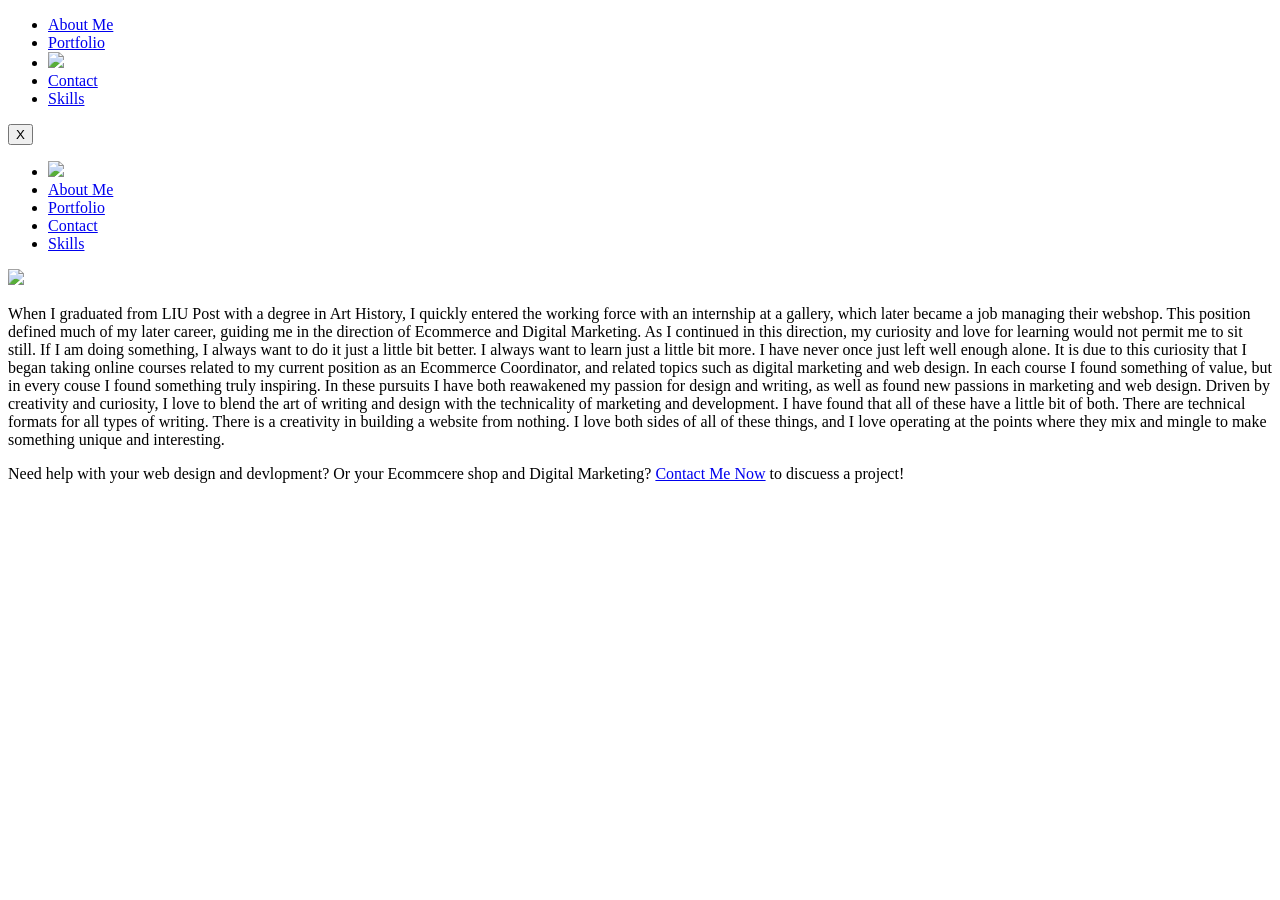
==== DinaRGMarketing_AboutMe.html @ a36cd122 "Rename RyskeCreative_AboutMe.html to DinaRGMarketing_AboutMe.html name update" ====
<!DOCTYPE html>
<html lang="en">
<head>
<meta charset="UTF-8">
    <!-- Google tag (gtag.js) -->
<script async src="https://www.googletagmanager.com/gtag/js?id=G-C5JZVH72LY"></script>
<script>
  window.dataLayer = window.dataLayer || [];
  function gtag(){dataLayer.push(arguments);}
  gtag('js', new Date());

  gtag('config', 'G-C5JZVH72LY');
</script>
<meta name="viewport" content="width=device-width, initial-scale=1.0">
<link rel="stylesheet" href="RyskeCreative_Styles.css">
<title>DinaRGmarketing/AboutMe</title>
<link rel="preconnect" href="https://fonts.googleapis.com">
<link rel="preconnect" href="https://fonts.gstatic.com" crossorigin>
<link href="https://fonts.googleapis.com/css2?family=Inter:ital,opsz,wght@0,14..32,100..900;1,14..32,100..900&family=Roboto:ital,wght@0,100..900;1,100..900&family=Yellowtail&display=swap" rel="stylesheet">
</head>
<body>
<nav id="navigation-bar">
<ul>
<li><a href="RyskeCreative_AboutMe.html">About Me</a></li>
<li><a href="RyskeCreative_Portfolio.html">Portfolio</a></li>
<li><a href="index.html"><img id="logo-img" src="Resources/Copy of Copy of Purple-DRG-logo.png"></a></li>
<li><a href="RyskeCreative_Contact.html">Contact</a></li>
<li><a href="RyskeCreative_Skills.html">Skills</a></li>
</ul>
</nav>

<nav id="navigation-bar-mobile">
    <div id="close">
    <button>X</button>
</div>
<ul>
        <li><a href="index.html"><img id="logo-img" src="Resources/Copy of Copy of Purple-DRG-logo.png"></a></li>
<li><a href="RyskeCreative_AboutMe.html">About Me</a></li>
<li><a href="RyskeCreative_Portfolio.html">Portfolio</a></li>
<li><a href="RyskeCreative_Contact.html">Contact</a></li>
<li><a href="RyskeCreative_Skills.html">Skills</a></li>
</ul>
</nav>


<!--Mobile Navbar-->

<div id="hamburger">

    <span class="bar"></span>
        <span class="bar"></span>
            <span class="bar"></span>

</div>


<div id="about-section">
    <div id="about-pic">
<img id="selfie" src="Resources/SelfPortrait.jpg">
</div>
<div id="about-text">
<p id="about-text">When I graduated from LIU Post with a degree in Art History, I quickly entered the working force with an internship at a gallery, which later became a job managing their webshop. This position defined much of my later career, guiding me in the direction of Ecommerce and Digital Marketing. As I continued in this direction, my curiosity and love for learning would not permit me to sit still. If I am doing something, I always want to do it just a little bit better. I always want to learn just a little bit more. I have never once just left well enough alone.

It is due to this curiosity that I began taking online courses related to my current position as an Ecommerce Coordinator, and related topics such as digital marketing and web design. In each course I found something of value, but in every couse I found something truly inspiring. In these pursuits I have both reawakened my passion for design and writing, as well as found new passions in marketing and web design. 

Driven by creativity and curiosity, I love to blend the art of writing and design with the technicality of marketing and development. I have found that all of these have a little bit of both. There are technical formats for all types of writing. There is a creativity in building a website from nothing. I love both sides of all of these things, and I love operating at the points where they mix and mingle to make something unique and interesting.
</p>
</div>
</div>
<div id="CTA">
<p>Need help with your web design and devlopment? Or your Ecommcere shop and Digital Marketing? <a href="RyskeCreative_Contact.html">Contact Me Now</a> to discuess a project! </p>
</div>
<script src="RyskeCreative_Script.js"></script>
</body>
</html>
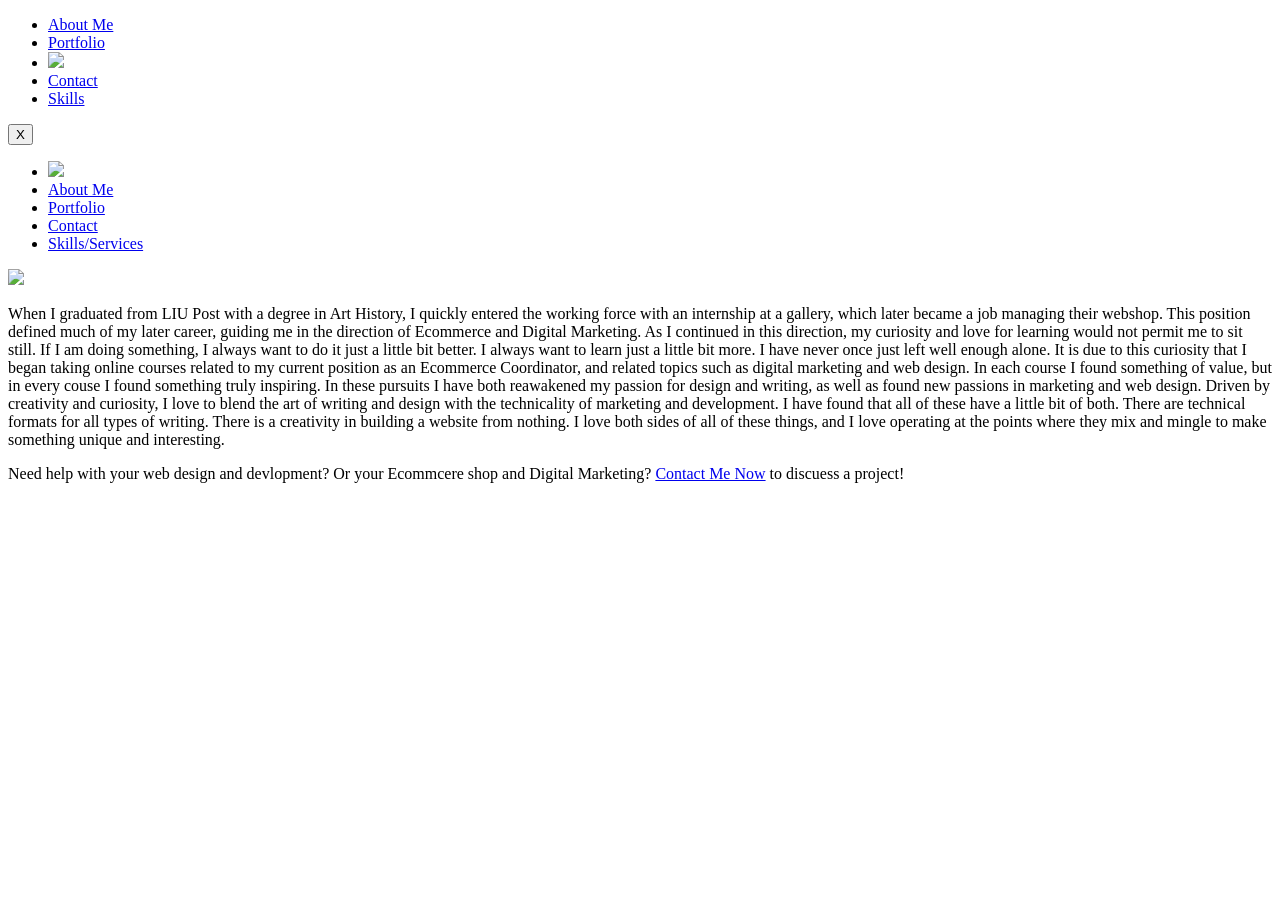
==== commit a9a41156: "Update DinaRGMarketing_AboutMe.html navbar update" ====
--- a/DinaRGMarketing_AboutMe.html
+++ b/DinaRGMarketing_AboutMe.html
@@ -21,11 +21,11 @@
 <body>
 <nav id="navigation-bar">
 <ul>
-<li><a href="RyskeCreative_AboutMe.html">About Me</a></li>
-<li><a href="RyskeCreative_Portfolio.html">Portfolio</a></li>
+<li><a href="DinaRGMarketing_AboutMe.html">About Me</a></li>
+<li><a href="DinaRGMarketing_Portfolio.html">Portfolio</a></li>
 <li><a href="index.html"><img id="logo-img" src="Resources/Copy of Copy of Purple-DRG-logo.png"></a></li>
-<li><a href="RyskeCreative_Contact.html">Contact</a></li>
-<li><a href="RyskeCreative_Skills.html">Skills</a></li>
+<li><a href="DinaRGMarketing_Contact.html">Contact</a></li>
+<li><a href="DinaRGMarketing_Skills.html">Skills</a></li>
 </ul>
 </nav>
 
@@ -35,10 +35,10 @@
 </div>
 <ul>
         <li><a href="index.html"><img id="logo-img" src="Resources/Copy of Copy of Purple-DRG-logo.png"></a></li>
-<li><a href="RyskeCreative_AboutMe.html">About Me</a></li>
-<li><a href="RyskeCreative_Portfolio.html">Portfolio</a></li>
-<li><a href="RyskeCreative_Contact.html">Contact</a></li>
-<li><a href="RyskeCreative_Skills.html">Skills</a></li>
+<li><a href="DinaRGMarketing_AboutMe.html">About Me</a></li>
+<li><a href="DinaRGMarketing_Portfolio.html">Portfolio</a></li>
+<li><a href="DinaRGMarketing_Contact.html">Contact</a></li>
+<li><a href="DinaRGMarketing_Skills.html">Skills/Services</a></li>
 </ul>
 </nav>
 
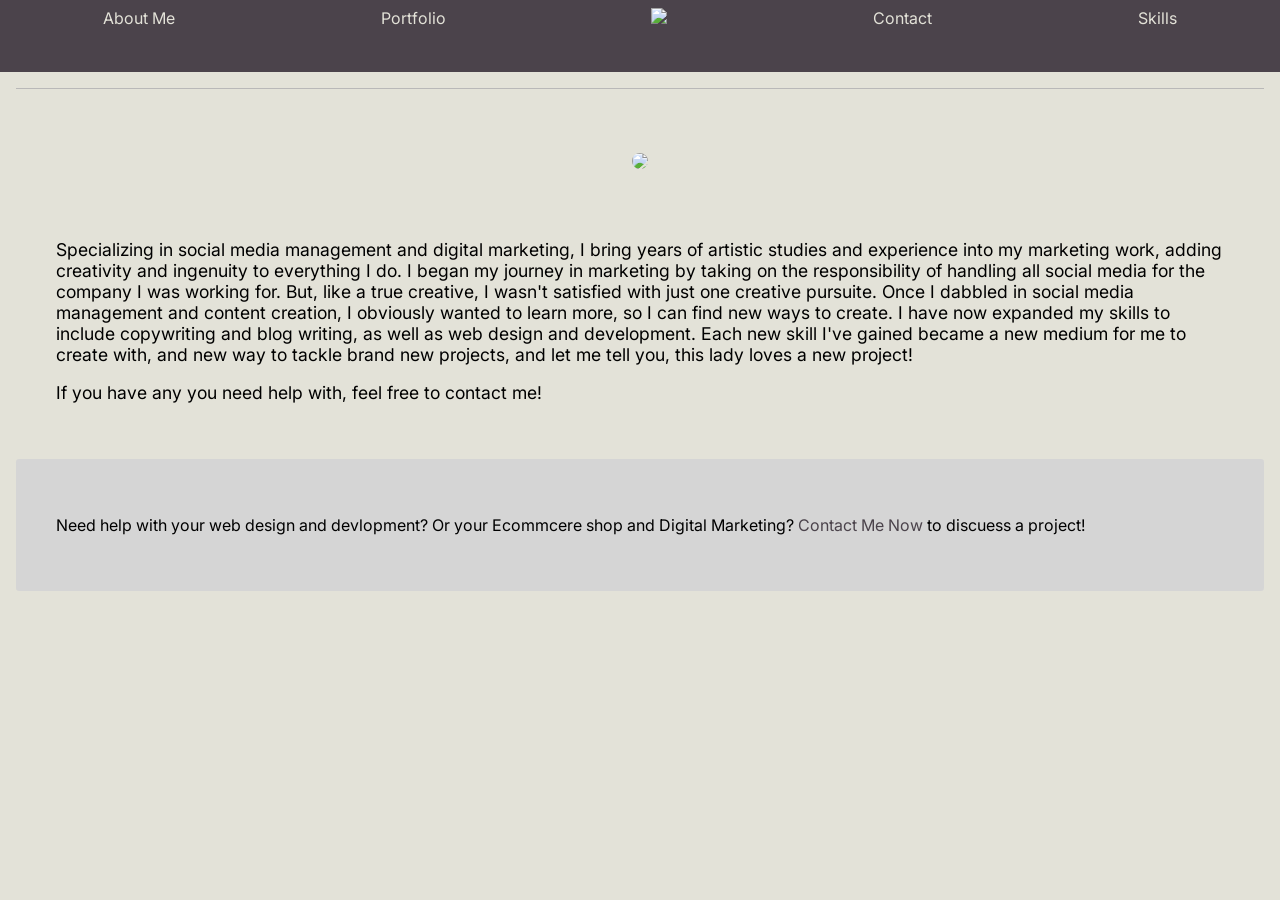
==== commit 7e588142: "Update DinaRGMarketing_AboutMe.html text update" ====
--- a/DinaRGMarketing_AboutMe.html
+++ b/DinaRGMarketing_AboutMe.html
@@ -59,12 +59,11 @@
 <img id="selfie" src="Resources/SelfPortrait.jpg">
 </div>
 <div id="about-text">
-<p id="about-text">When I graduated from LIU Post with a degree in Art History, I quickly entered the working force with an internship at a gallery, which later became a job managing their webshop. This position defined much of my later career, guiding me in the direction of Ecommerce and Digital Marketing. As I continued in this direction, my curiosity and love for learning would not permit me to sit still. If I am doing something, I always want to do it just a little bit better. I always want to learn just a little bit more. I have never once just left well enough alone.
-
-It is due to this curiosity that I began taking online courses related to my current position as an Ecommerce Coordinator, and related topics such as digital marketing and web design. In each course I found something of value, but in every couse I found something truly inspiring. In these pursuits I have both reawakened my passion for design and writing, as well as found new passions in marketing and web design. 
-
-Driven by creativity and curiosity, I love to blend the art of writing and design with the technicality of marketing and development. I have found that all of these have a little bit of both. There are technical formats for all types of writing. There is a creativity in building a website from nothing. I love both sides of all of these things, and I love operating at the points where they mix and mingle to make something unique and interesting.
+<p id="about-text">Specializing in social media management and digital marketing, I bring years of artistic studies and experience into my marketing work, adding creativity and ingenuity to everything I do.
+I began my journey in marketing by taking on the responsibility of handling all social media for the company I was working for. But, like a true creative, I wasn't satisfied with just one creative pursuite. Once I dabbled in social media management and content creation, I obviously wanted to learn more, so I can find new ways to create. I have now expanded my skills to include copywriting and blog writing, as well as web design and development. 
+Each new skill I've gained became a new medium for me to create with, and new way to tackle brand new projects, and let me tell you, this lady loves a new project!
 </p>
+If you have any you need help with, feel free to contact me!
 </div>
 </div>
 <div id="CTA">
--- a/RyskeCreative_Styles.css
+++ b/RyskeCreative_Styles.css
@@ -0,0 +1,419 @@
+
+body{
+background-color: #e3e2d8;
+margin: 0;
+padding: 0;
+font-family: "Inter", sans-serif;
+}
+
+
+/*Navigation*/
+
+#navigation-bar {
+background-color: #4b434b;
+color: #e3e2d8;
+top: 0;
+z-index: 10;
+position: sticky;
+margin: 0;
+padding: 0;
+border-top:0;
+height: 4.5rem;
+align-items: center;
+}
+
+ #navigation-bar-mobile {
+    display: none;
+ }
+
+nav ul {
+display: flex;
+justify-content: space-around;
+align-items: center;
+list-style: none;
+margin: 0;
+padding: 0;
+}
+
+#navigation-bar li {
+display: flex;
+flex-direction: row;
+list-style: none;
+margin: 0.5rem;
+padding: 0;
+align-items: center;
+
+}
+
+#hamburger, #close {
+    display: none;
+}
+
+/*links*/
+
+a {
+text-decoration: none;
+color: #e3e2d8;
+}
+
+#links a {
+    padding:2rem;
+color:#4b434b;
+}
+
+#links a:visited {
+    color: #4b434b;
+}
+
+a:visited {
+color: #e3e2d8;
+}
+
+.mobile-vid-links {
+    display: none;
+}
+
+#logo {
+    font-family: "Yellowtail", serif;
+    font-size: 1.5rem;
+}
+
+#logo-img {
+ height: 4rem;
+ width: auto;
+}
+
+
+/*Heading*/
+
+h2 {
+display: block;
+}
+
+/*Divs*/
+
+
+/*About me and cta on home page*/
+
+#about-me, #CTA-HOME {
+margin: 1rem;
+padding: 1rem;
+gap: 1rem;
+text-align: center;
+border-top: 0.05rem solid #b9b8b8;
+}
+
+#CTA a {
+color: #4b434b
+}
+
+#CTA-HOME a {
+color: #4b434b;
+}
+
+#CTA a:visited {
+color: #363136;
+}
+
+#CTA-HOME a:visited {
+color: #363136;
+}
+
+#CTA {
+display: flex;
+align-items: center;
+gap: 1.5rem;
+margin: 1rem;
+padding: 2.5rem;
+/*width: 60%;*/
+justify-self: center;
+background-color: #d5d5d5;
+border-radius: 0.2rem;
+font-family: "Inter", sans-serif;
+}
+
+/*Home Page Project Section*/
+
+#portfolio-heading {
+ justify-content: center;
+ align-items: center;
+ text-align: center;
+}
+
+#prj-tiles, #social-media{
+display: flex;
+flex-direction: row;
+align-items: center;
+justify-content: center;
+margin: 1rem;
+padding: 1rem;
+gap: 1rem;
+/*border-bottom: 0.05rem solid #b9b8b8;*/
+text-align: center;
+flex-wrap: wrap;
+}
+
+
+#social-media {
+border-bottom: 0.05rem solid #b9b8b8;
+}
+
+/*Home Page Intro*/
+
+#intro {
+display: flex;
+ flex-direction: row;
+background-image: url("Resources/backgroundimage.png");
+  background-repeat: no-repeat;
+  background-size: cover;
+  background-position: center;
+/*align-items: center;*/
+justify-content: space-around;
+font-style: italic;
+margin-top: 0rem;
+}
+
+#intro-text {
+display:flex;
+flex-direction: column;
+ justify-content: flex-end;
+padding-left: 5rem;
+}
+
+#intro p {
+ transition: transform 0.3s ease;
+ font-style: italic;
+ display: inline-block;
+}
+
+#intro p:hover {
+ transform: scale(1.2);
+}
+
+
+#about-section {
+display: flex;
+flex-direction: column;
+align-items: center;
+gap: 1.5rem;
+margin: 1rem;
+padding: 2.5rem;
+right: 0;
+left: 80;
+border-top: 0.05rem solid #b9b8b8;
+font-family: "Inter", sans-serif;
+font-size: 1.1rem;
+}
+
+
+#skills, #certifications, #contact-info, #links, #degree, #services {
+display: flex;
+flex-direction: column;
+align-items: center;
+gap: 1rem;
+margin: 1rem;
+padding: 1rem;
+/*background-color: #d5d5d5;
+border-radius: 0.2rem;
+border-top: 0.05rem solid #b9b8b8;*/
+border-bottom: 0.05rem solid #b9b8b8;
+font-family: "Inter", sans-serif;
+}
+
+
+
+
+.projects {
+display: flex;
+align-items: center;
+justify-content: space-around;
+flex-direction: column;
+gap: 1.5rem;
+margin: 1rem;
+padding: 5rem;
+/*background-color: #d5d5d5;
+border-radius: 0.2rem;*/
+border-bottom: 0.05rem solid #b9b8b8;
+}
+
+#two-img-prj {
+display: flex;
+flex-direction: column;
+align-items: center;
+justify-content: center;
+margin: 1rem;
+padding: 1rem;
+gap: 1rem;
+border-bottom: 0.05rem solid #b9b8b8;
+text-align: center;
+}
+
+#img-container {
+    display: flex;
+    flex-direction: row;
+    align-items: center;
+justify-content: center;
+margin: 1rem;
+padding: 1rem;
+gap: 1rem;
+text-align: center;
+}
+
+/*Images and Image Text*/
+
+#ab-img {
+max-width: auto;
+height: 15rem;
+margin: 1.5rem;
+}
+
+#selfie {
+max-width: auto;
+height: 13rem;
+flex-shrink: 0;
+border-radius: 50%;
+margin: 1.5rem;
+}
+
+#flatlay, #island {
+max-width: auto;
+height: 36rem;
+}
+
+.projects img {
+height: 40rem;
+width: auto;
+}
+
+
+
+/*make responsive for mobile*/
+
+@media screen and (max-width: 600px) {
+
+#hamburger {
+    display: flex;
+flex-direction: column;
+z-index: 15;
+background-color: #b9b8b8;
+}
+
+
+.bar {
+    display: block;
+    width: 1rem;
+    height: 0.10rem;
+    margin: 0.1rem;
+    background-color: black;
+}
+
+#navigation-bar {
+    display: none;
+}
+
+ #navigation-bar-mobile {
+    display: none;
+position: fixed;
+left: 0;
+flex-direction: column;
+width: 70%;
+height: 100vh;
+background-color:#4b434b;  
+ }
+
+#navigation-bar-mobile ul {
+    flex-direction: column;
+}
+ #navigation-bar-mobile li {
+    flex-direction: column;
+    font-size: 2rem;
+ }
+
+ #close {
+    display: inline;
+    z-index: 11;
+ }
+
+ #intro {
+  background-color: #c5b0ca;
+background-image: url("Resources/Background-mobile3.png");
+ }
+
+ #intro h2 {
+  flex-wrap: wrap;
+
+ #ab-img {
+max-width: auto;
+height: 13rem;
+margin: 1rem;
+ 
+ #about-section{
+    flex-direction: column;
+    flex-wrap: wrap;
+ }
+
+ #about-pic {
+  display: flex;
+  flex-direction: column;
+ }
+
+ #about-text {
+    display: flex;
+    flex-direction: column;
+ }
+
+ #selfie {
+flex-shrink: 1;
+}
+
+ #skills, #certifications, #contact-info, #links {
+    font-size: 1.5rem;
+    flex-wrap: wrap;
+}
+
+#links a {
+    padding:2rem;
+color: #871687;
+}
+
+#links a:visited {
+    color: #4b434b;
+}
+
+#flatlay, #island {
+max-width: auto;
+height: 25rem;
+}
+
+.projects {
+    padding: 2rem;
+}
+
+.projects img {
+height: 15rem;
+width: auto;
+}
+
+#img-container {
+    display: flex;
+    flex-direction: column;
+}
+
+#img-container img {
+    height: 10rem;
+width: auto;
+}
+
+.mobile-vid-links {
+    display: inline;
+}
+
+.mobile-vid-links a {
+    color: #4b434b;
+}
+
+.mobile-vid-links a:visited {
+    color: #4b434b;
+}
+
+}
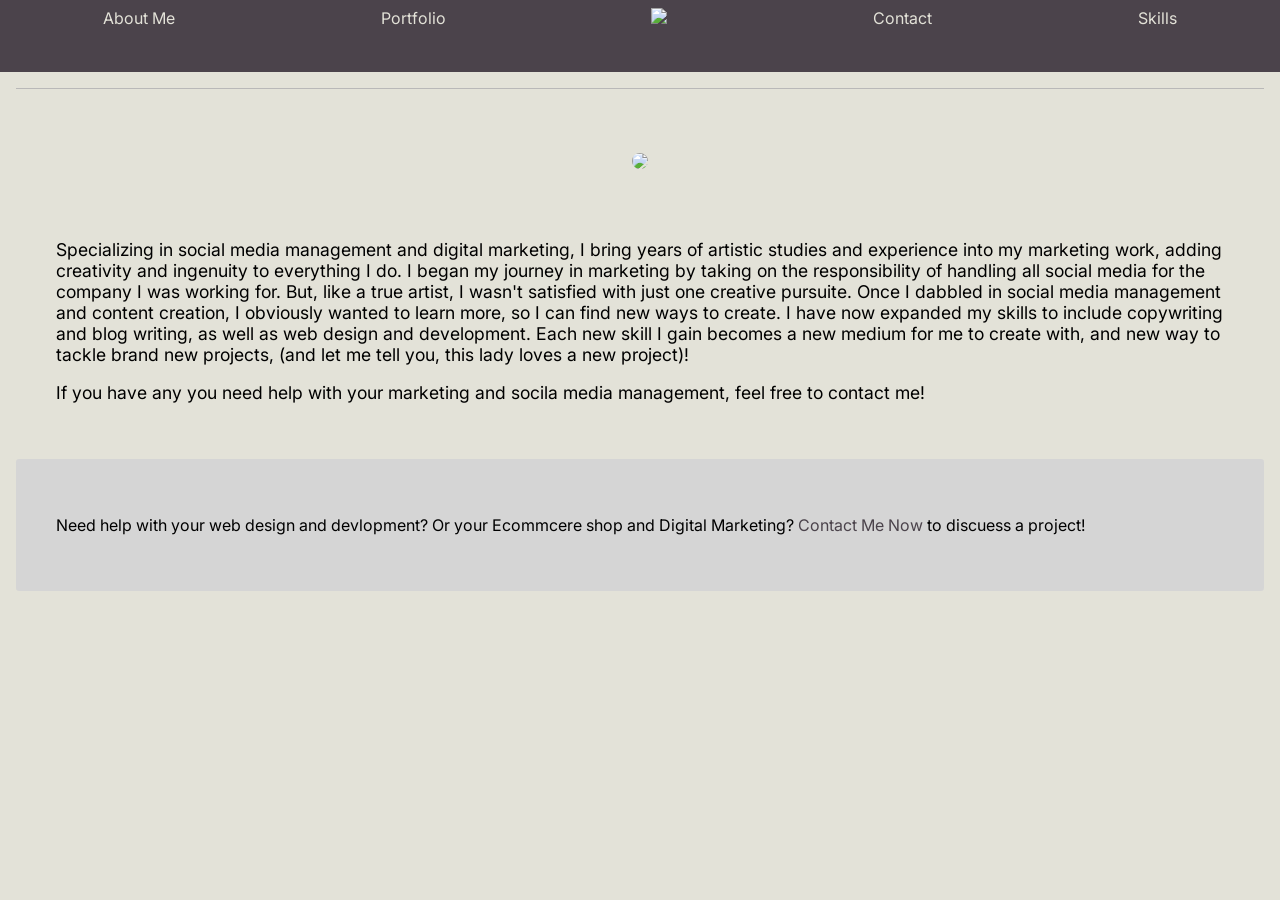
==== commit 75d4cc33: "Update DinaRGMarketing_AboutMe.html" ====
--- a/DinaRGMarketing_AboutMe.html
+++ b/DinaRGMarketing_AboutMe.html
@@ -60,10 +60,10 @@
 </div>
 <div id="about-text">
 <p id="about-text">Specializing in social media management and digital marketing, I bring years of artistic studies and experience into my marketing work, adding creativity and ingenuity to everything I do.
-I began my journey in marketing by taking on the responsibility of handling all social media for the company I was working for. But, like a true creative, I wasn't satisfied with just one creative pursuite. Once I dabbled in social media management and content creation, I obviously wanted to learn more, so I can find new ways to create. I have now expanded my skills to include copywriting and blog writing, as well as web design and development. 
-Each new skill I've gained became a new medium for me to create with, and new way to tackle brand new projects, and let me tell you, this lady loves a new project!
+I began my journey in marketing by taking on the responsibility of handling all social media for the company I was working for. But, like a true artist, I wasn't satisfied with just one creative pursuite. Once I dabbled in social media management and content creation, I obviously wanted to learn more, so I can find new ways to create. I have now expanded my skills to include copywriting and blog writing, as well as web design and development. 
+Each new skill I gain becomes a new medium for me to create with, and new way to tackle brand new projects, (and let me tell you, this lady loves a new project)!
 </p>
-If you have any you need help with, feel free to contact me!
+If you have any you need help with your marketing and socila media management, feel free to contact me!
 </div>
 </div>
 <div id="CTA">
--- a/RyskeCreative_Styles.css
+++ b/RyskeCreative_Styles.css
@@ -178,6 +178,7 @@
 flex-direction: column;
  justify-content: flex-end;
 padding-left: 5rem;
+ padding-top: 5rem;
 }
 
 #intro p {
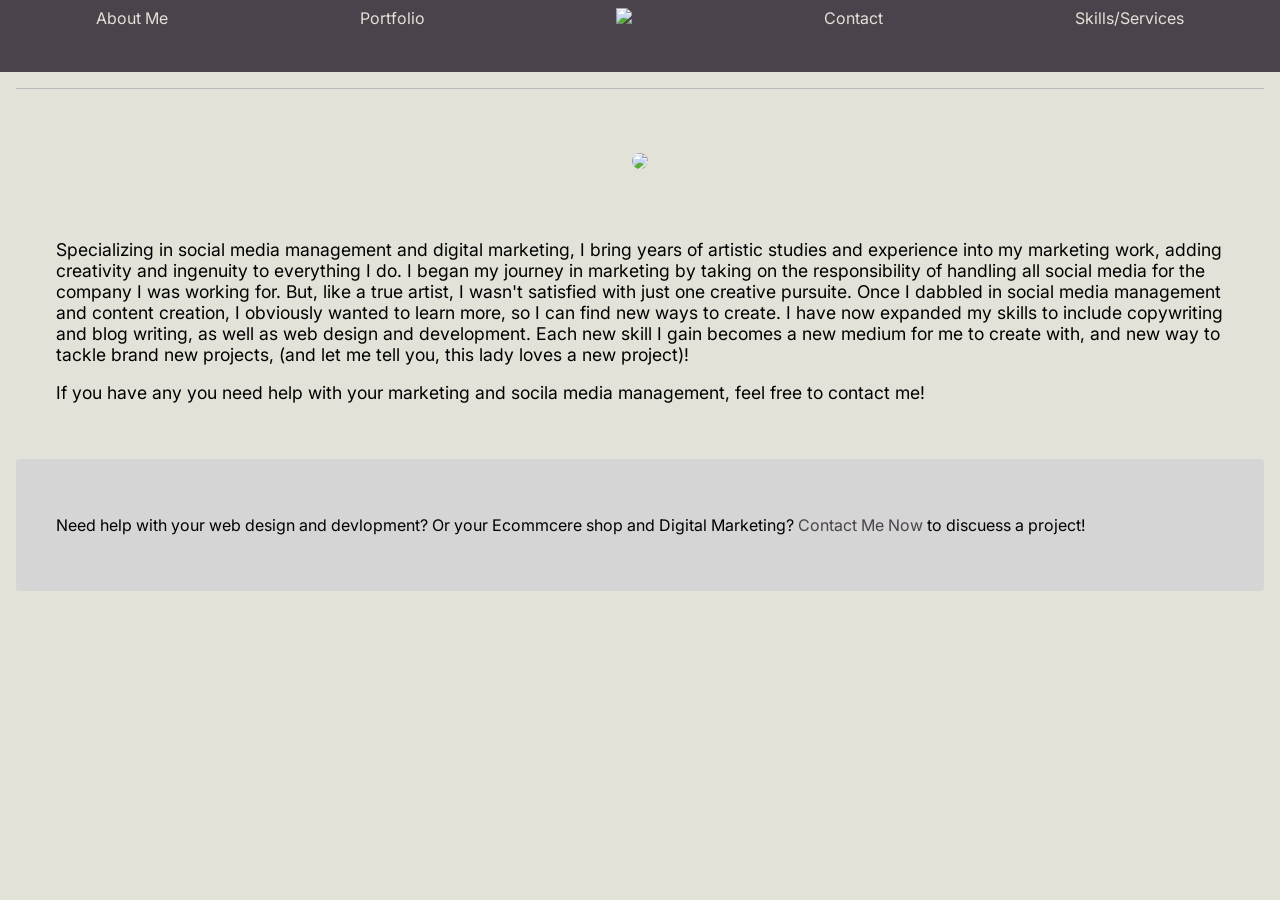
==== commit 620e8644: "Update DinaRGMarketing_AboutMe.html" ====
--- a/DinaRGMarketing_AboutMe.html
+++ b/DinaRGMarketing_AboutMe.html
@@ -25,7 +25,7 @@
 <li><a href="DinaRGMarketing_Portfolio.html">Portfolio</a></li>
 <li><a href="index.html"><img id="logo-img" src="Resources/Copy of Copy of Purple-DRG-logo.png"></a></li>
 <li><a href="DinaRGMarketing_Contact.html">Contact</a></li>
-<li><a href="DinaRGMarketing_Skills.html">Skills</a></li>
+<li><a href="DinaRGMarketing_Skills.html">Skills/Services</a></li>
 </ul>
 </nav>
 
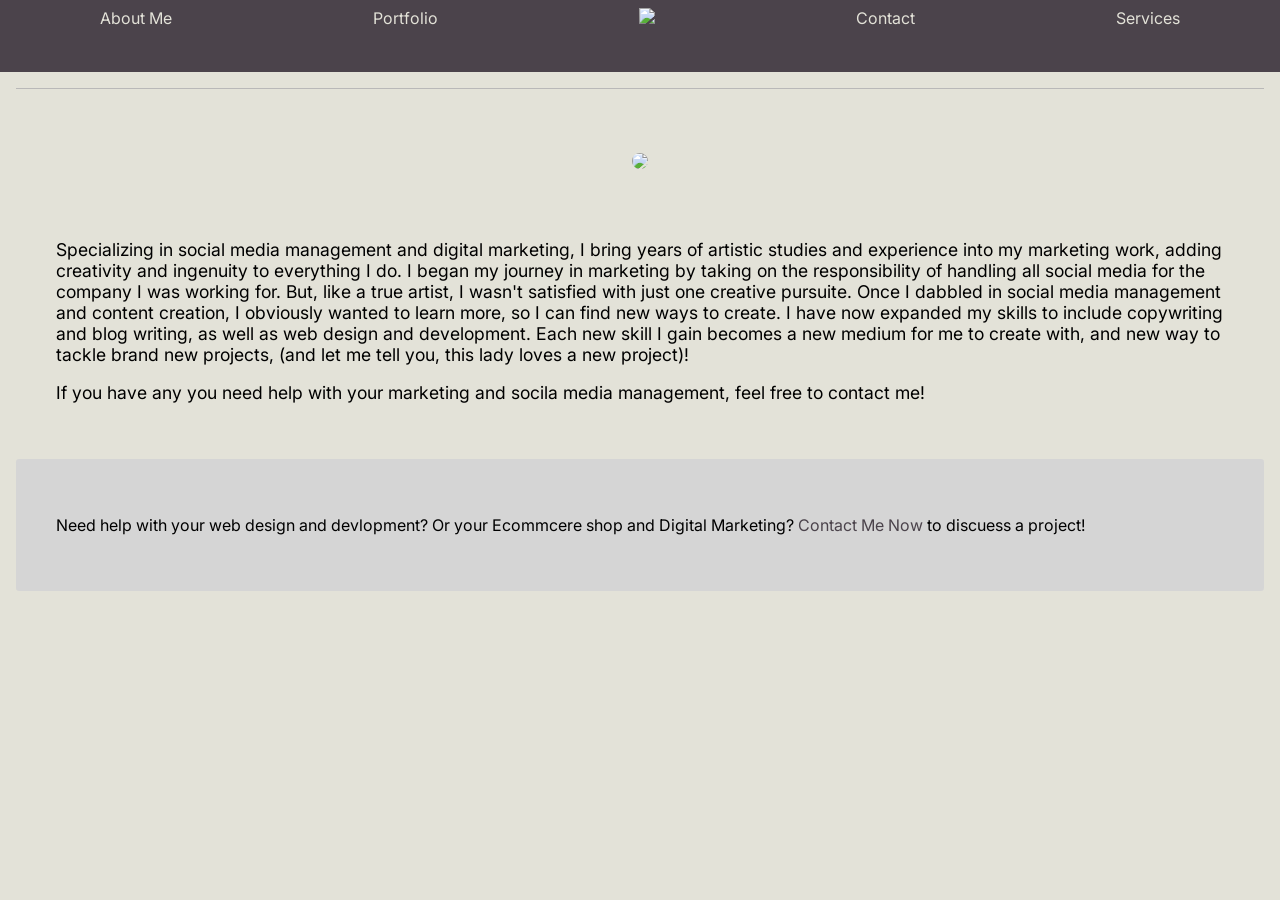
==== commit e8b8b3c3: "Update DinaRGMarketing_AboutMe.html" ====
--- a/DinaRGMarketing_AboutMe.html
+++ b/DinaRGMarketing_AboutMe.html
@@ -25,7 +25,7 @@
 <li><a href="DinaRGMarketing_Portfolio.html">Portfolio</a></li>
 <li><a href="index.html"><img id="logo-img" src="Resources/Copy of Copy of Purple-DRG-logo.png"></a></li>
 <li><a href="DinaRGMarketing_Contact.html">Contact</a></li>
-<li><a href="DinaRGMarketing_Skills.html">Skills/Services</a></li>
+<li><a href="DinaRGMarketing_Skills.html">Services</a></li>
 </ul>
 </nav>
 
@@ -38,7 +38,7 @@
 <li><a href="DinaRGMarketing_AboutMe.html">About Me</a></li>
 <li><a href="DinaRGMarketing_Portfolio.html">Portfolio</a></li>
 <li><a href="DinaRGMarketing_Contact.html">Contact</a></li>
-<li><a href="DinaRGMarketing_Skills.html">Skills/Services</a></li>
+<li><a href="DinaRGMarketing_Skills.html">Services</a></li>
 </ul>
 </nav>
 
